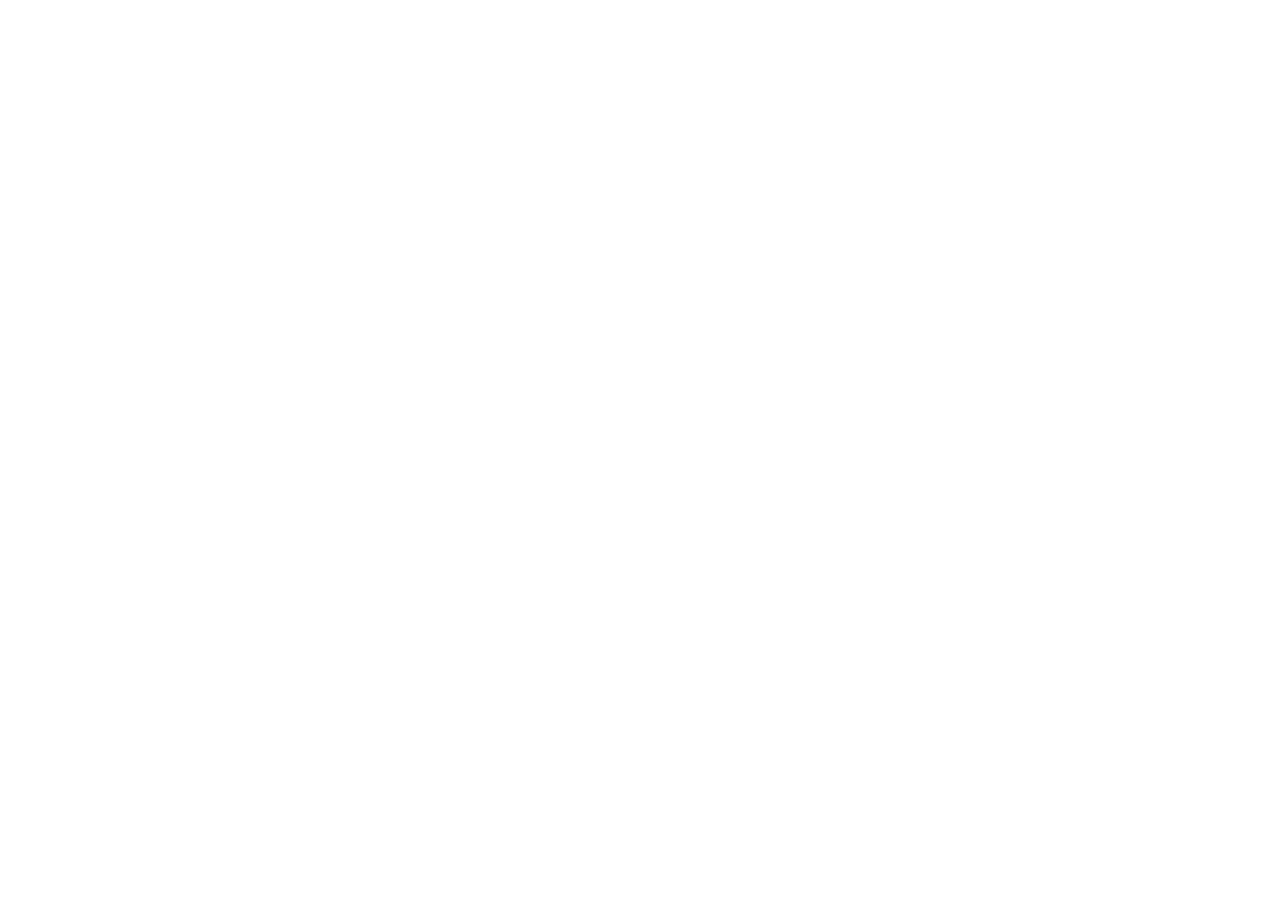
==== index.html @ 1e40019c "test" ====
<!DOCTYPE html>
<html lang="en">
<head>
    <meta charset="UTF-8">
    <meta name="viewport" content="width=device-width, initial-scale=1.0">
    <title>Document</title>
</head>
<body>
    
</body>
</html>
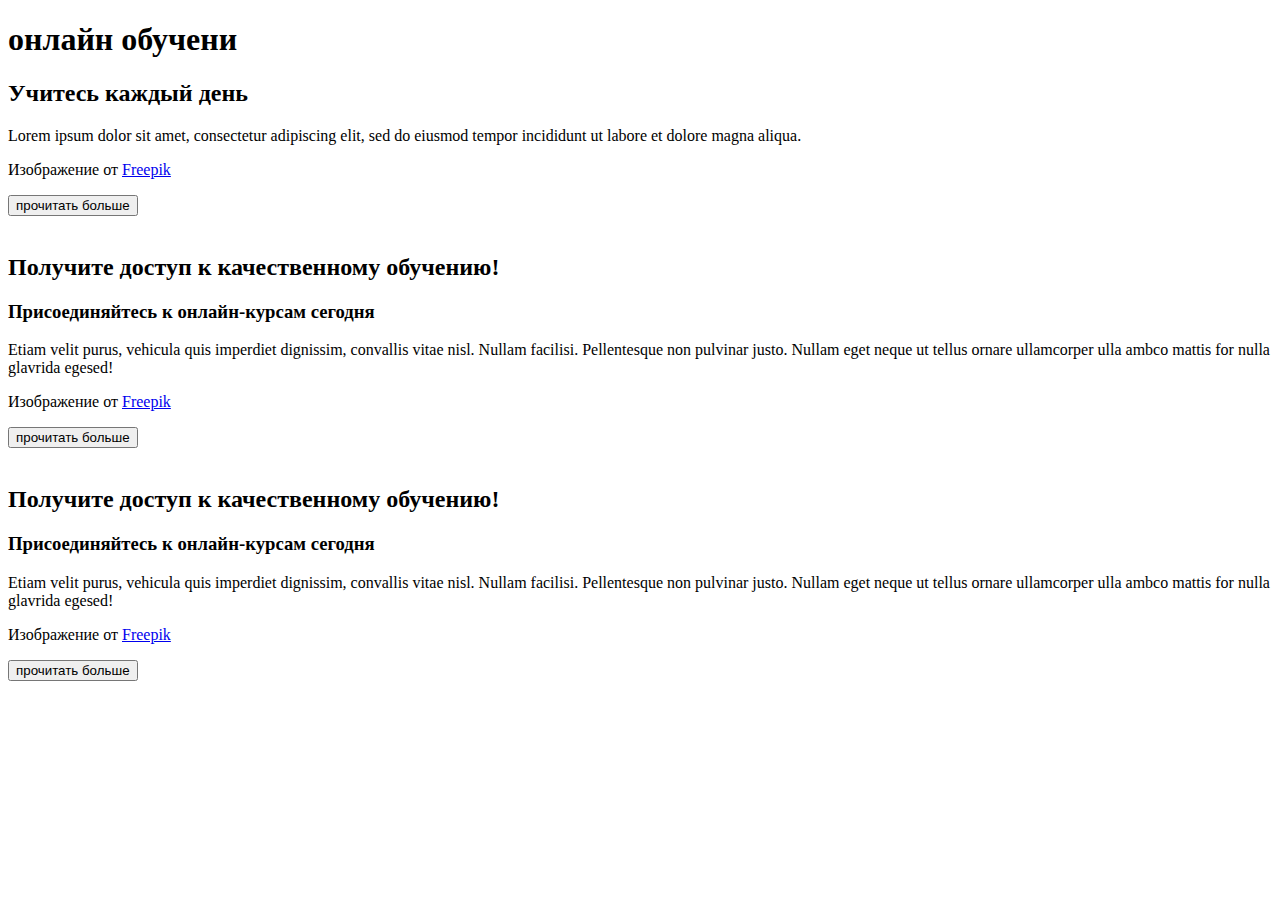
==== commit 9bbbf463: "test yhub" ====
--- a/index.html
+++ b/index.html
@@ -1,11 +1,93 @@
 <!DOCTYPE html>
 <html lang="en">
+
 <head>
     <meta charset="UTF-8">
     <meta name="viewport" content="width=device-width, initial-scale=1.0">
     <title>Document</title>
 </head>
+
 <body>
-    
+
+    <header class="header">
+        <div class="container">
+            <div class="logo"></div>
+            <div class="menu"></div>
+        </div>
+    </header>
+
+    <main>
+        <section class="online_lesson cl_sky">
+            <div class="container block">
+                <div class="block__left bl">
+                    <h1 class="bl__title">онлайн обучени</h1>
+                    <h2 class="bl__text">Учитесь каждый день</h2>
+                    <p class="bl__subs">Lorem ipsum dolor sit amet, consectetur adipiscing elit, sed do eiusmod tempor
+                        incididunt ut labore et dolore magna aliqua.
+                    </p>
+                    <p class="bl__link">Изображение от
+                        <a href="https://www.freepik.com/photos/abstract">Freepik</a>
+                    </p>
+                    <button class="bl__btn">прочитать больше </button>
+                </div>
+                <div class="block__right br">
+                    <img src="" alt="">
+                </div>
+            </div>
+        </section>
+
+        <section class="get_access cl_white">
+            <div class="container block">
+                <div class="block__left bl">
+                    <h2 class="bl__title">Получите доступ к качественному обучению!</h2>
+                    <h3 class="bl__text">Присоединяйтесь к онлайн-курсам сегодня</h3>
+                    <p class="bl__subs">Etiam velit purus, vehicula quis imperdiet dignissim, convallis vitae nisl.
+                        Nullam facilisi. Pellentesque non pulvinar justo. Nullam eget neque ut tellus ornare ullamcorper
+                        ulla ambco mattis for nulla glavrida egesed!
+                    </p>
+                    <p class="bl__link">Изображение от
+                        <a href="https://www.freepik.com/photos/abstract">Freepik</a>
+                    </p>
+                    <button class="bl__btn">прочитать больше </button>
+                </div>
+                <div class="block__right br">
+                    <img src="" alt="">
+                </div>
+            </div>
+        </section>
+
+
+        <section class="mind cl_sky">
+            <div class="container block">
+                <div class="block__left bl">
+                    <h2 class="bl__title">Получите доступ к качественному обучению!</h2>
+                    <h3 class="bl__text">Присоединяйтесь к онлайн-курсам сегодня</h3>
+                    <p class="bl__subs">Etiam velit purus, vehicula quis imperdiet dignissim, convallis vitae nisl.
+                        Nullam facilisi. Pellentesque non pulvinar justo. Nullam eget neque ut tellus ornare ullamcorper
+                        ulla ambco mattis for nulla glavrida egesed!
+                    </p>
+                    <p class="bl__link">Изображение от
+                        <a href="https://www.freepik.com/photos/abstract">Freepik</a>
+                    </p>
+                    <button class="bl__btn">прочитать больше </button>
+                </div>
+                <div class="block__right br">
+                    <img src="" alt="">
+                </div>
+            </div>
+        </section>
+
+        <section class="lesson cl_white "></section>
+        <section class="lesson cl_sky"></section>
+        <section class="lesson cl_white"></section>
+        <section class="lesson cl_sky"></section>
+    </main>
+
+    <footer>
+        <div class="container">
+
+        </div>
+    </footer>
 </body>
+
 </html>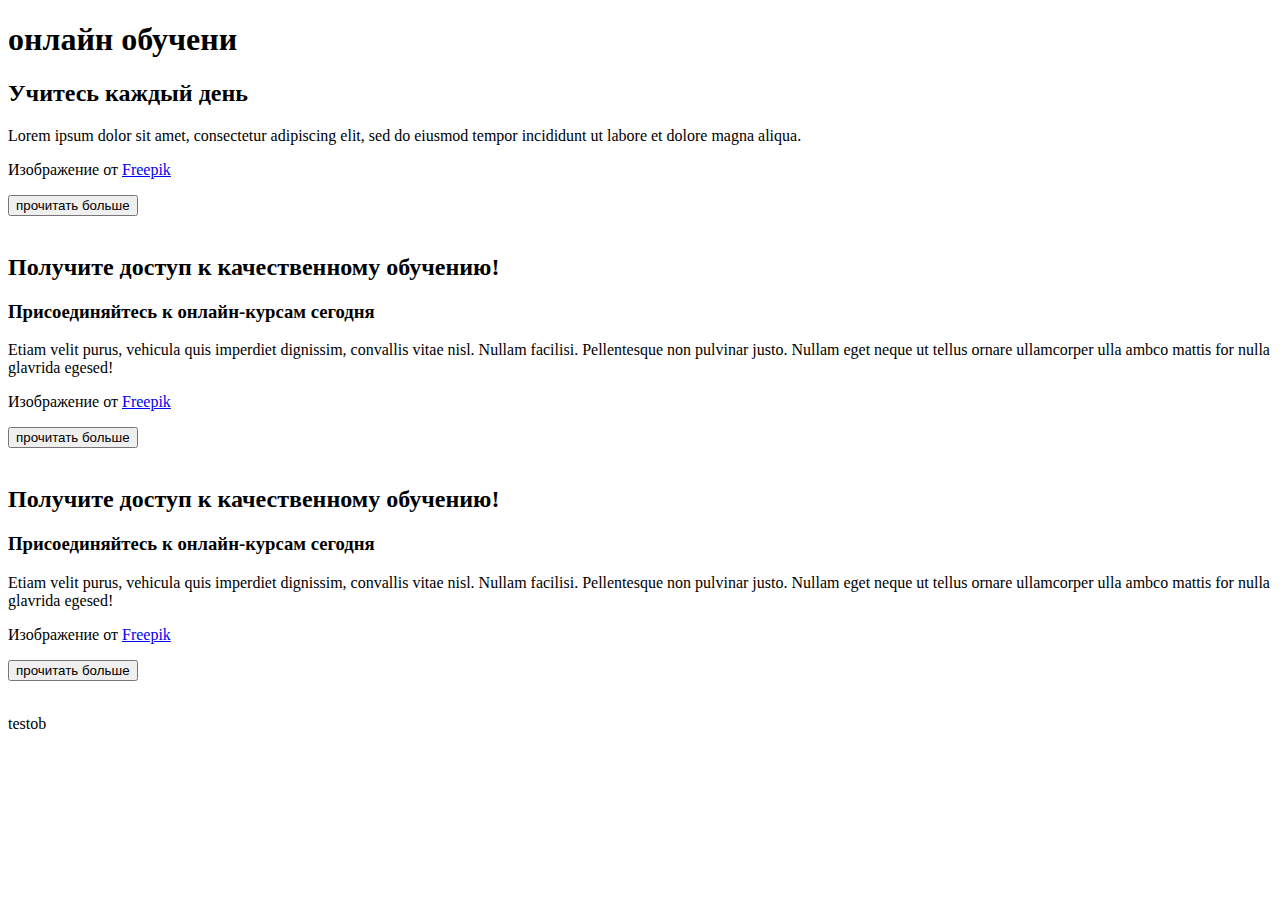
==== commit cbac011d: "auto commit" ====
--- a/index.html
+++ b/index.html
@@ -85,7 +85,7 @@
 
     <footer>
         <div class="container">
-
+                <p>testob</p>
         </div>
     </footer>
 </body>
